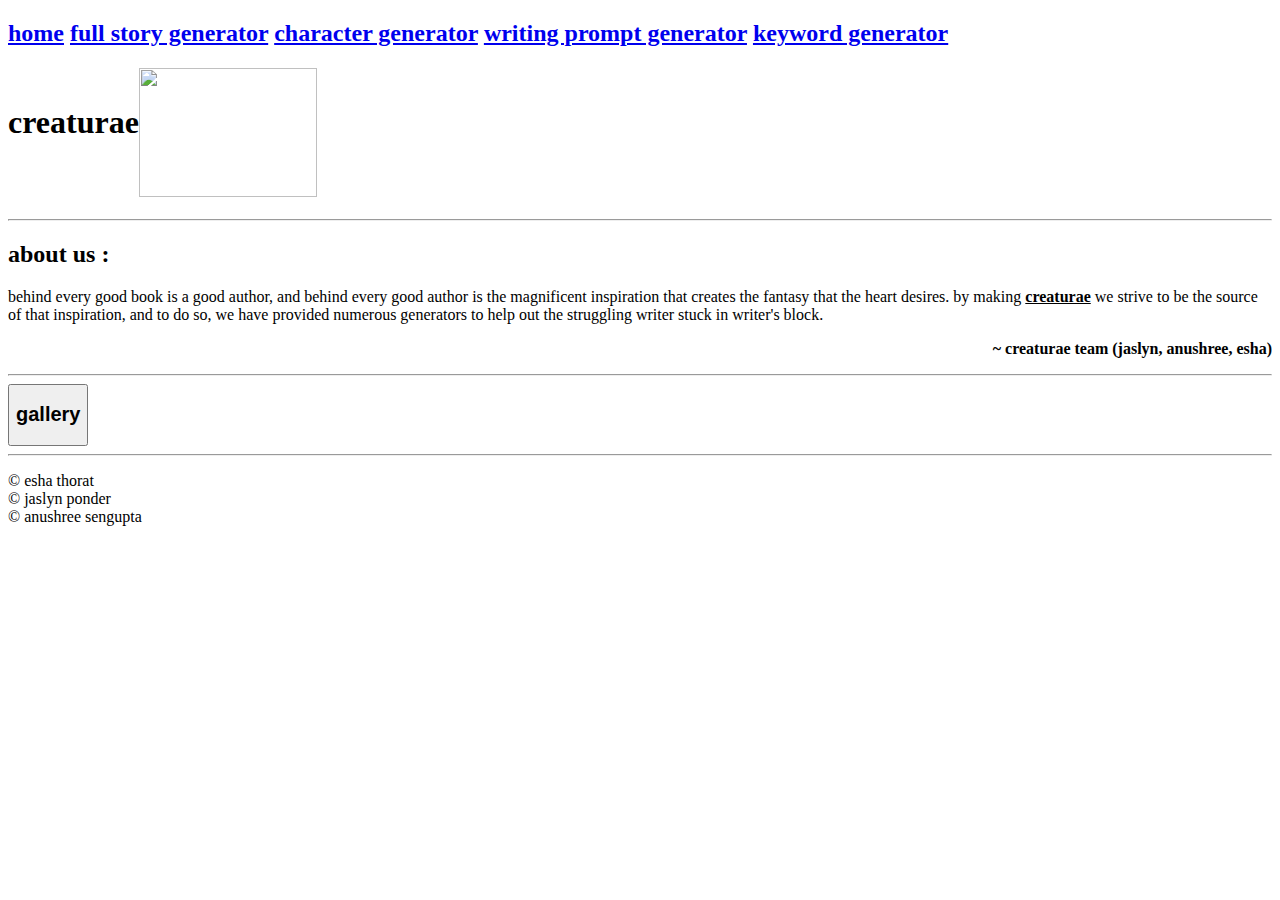
==== index.html @ a2e30add "Create index.html" ====
<!DOCTYPE html>
<html lang="en" dir="ltr">
  <head>
    <meta charset="utf-8">
    <link href="https://fonts.googleapis.com/css?family=Inconsolata|Montserrat|Unica+One&display=swap" rel="stylesheet">
    <link rel="stylesheet" type="text/css" href="creaturae.css">
    <script src="creaturae.js" type="text/javascript"></script>
      <link rel="icon" href="cresmalllogo.png">
    <title>creaturae</title>
  </head>
  <body>
    <div class= "navbar">
      <h2>
      <a class="active" href="home.html">home</a>
     <a href="allstory.html">full story generator</a>
     <a href="character.html">character generator</a>
     <a href="prompts.html">writing prompt generator</a>
     <a href="keyword.html">keyword generator</a>
   </h2>
  </div>
  <div class="main">
    <h1>creaturae<img class="b" src="theone.png" align="middle" width="178" height="129"></h1>
  </div>
  <hr>
  <div class="padding">
  <h2 class="h222">about us : </h2>

    <p>behind every good book is a good author, and behind every good author is the magnificent inspiration that creates the fantasy that the heart desires. by making <b><u> creaturae</u> </b>we strive to be the source of that inspiration, and to do so, we have provided numerous generators to help out the struggling writer stuck in writer's block.
      </p>
    <p align="right"><b>  ~ creaturae team (jaslyn, anushree, esha) </b>
  </p>
</div>
<hr>
<div class="center">
<button class="block" onclick="window.location.href = 'gallery.html';"><h2>gallery</h2></button>
</div>
<hr>
<p>© esha thorat<br>
  © jaslyn ponder<br>
© anushree sengupta</p>
  </body>
</html>
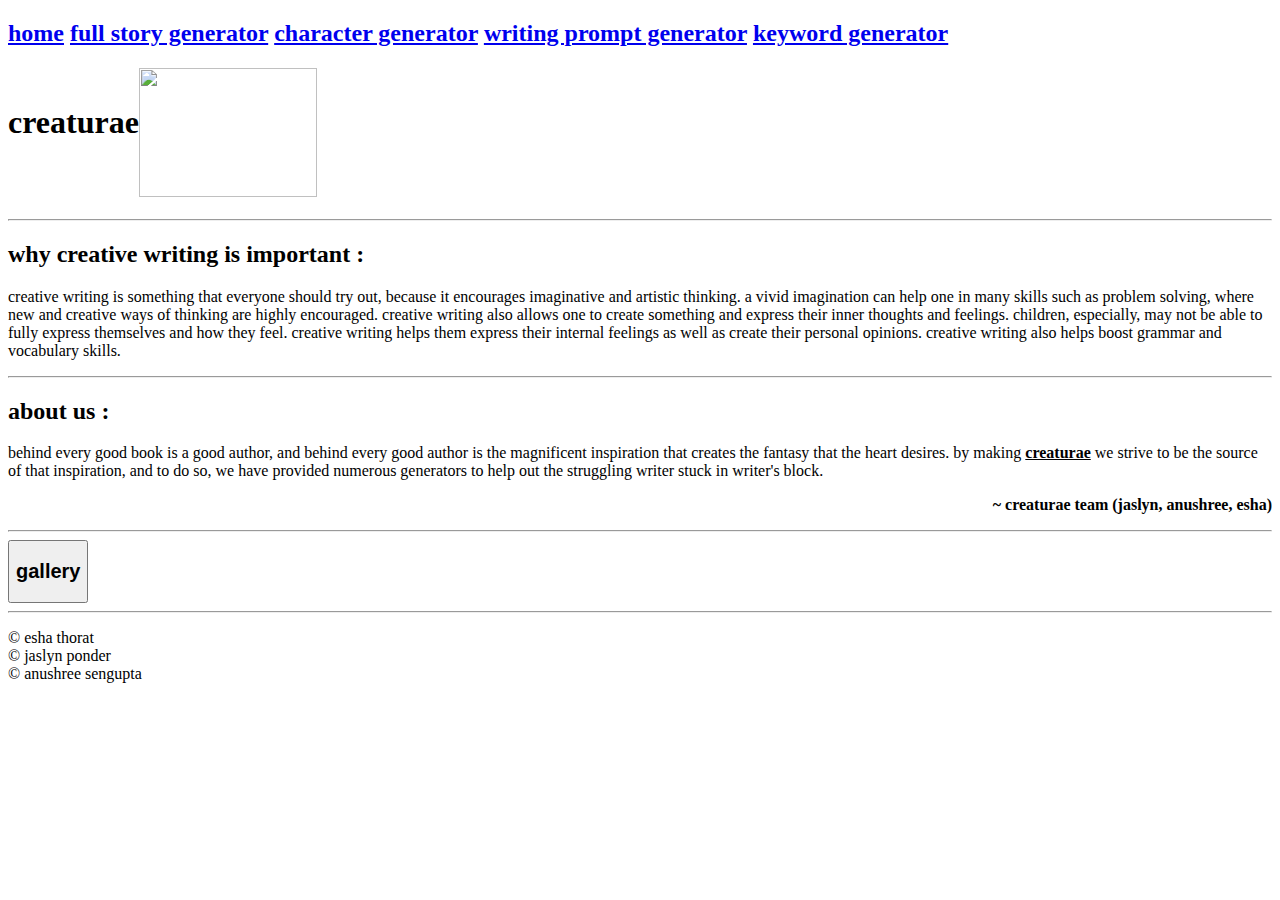
==== commit 3beb82a7: "Update index.html" ====
--- a/index.html
+++ b/index.html
@@ -23,6 +23,13 @@
   </div>
   <hr>
   <div class="padding">
+  <h2 class="h222">why creative writing is important : </h2>
+
+    <p>creative writing is something that everyone should try out, because it encourages imaginative and artistic thinking. a vivid imagination can help one in many skills such as problem solving, where new and creative ways of thinking are highly encouraged. creative writing also allows one to create something and express their inner thoughts and feelings. children, especially, may not be able to fully express themselves and how they feel. creative writing helps them express their internal feelings as well as create their personal opinions. creative writing also helps boost grammar and vocabulary skills.
+  </p>
+  </div>
+  <hr>
+  <div class="padding">
   <h2 class="h222">about us : </h2>
 
     <p>behind every good book is a good author, and behind every good author is the magnificent inspiration that creates the fantasy that the heart desires. by making <b><u> creaturae</u> </b>we strive to be the source of that inspiration, and to do so, we have provided numerous generators to help out the struggling writer stuck in writer's block.
@@ -31,6 +38,7 @@
   </p>
 </div>
 <hr>
+
 <div class="center">
 <button class="block" onclick="window.location.href = 'gallery.html';"><h2>gallery</h2></button>
 </div>
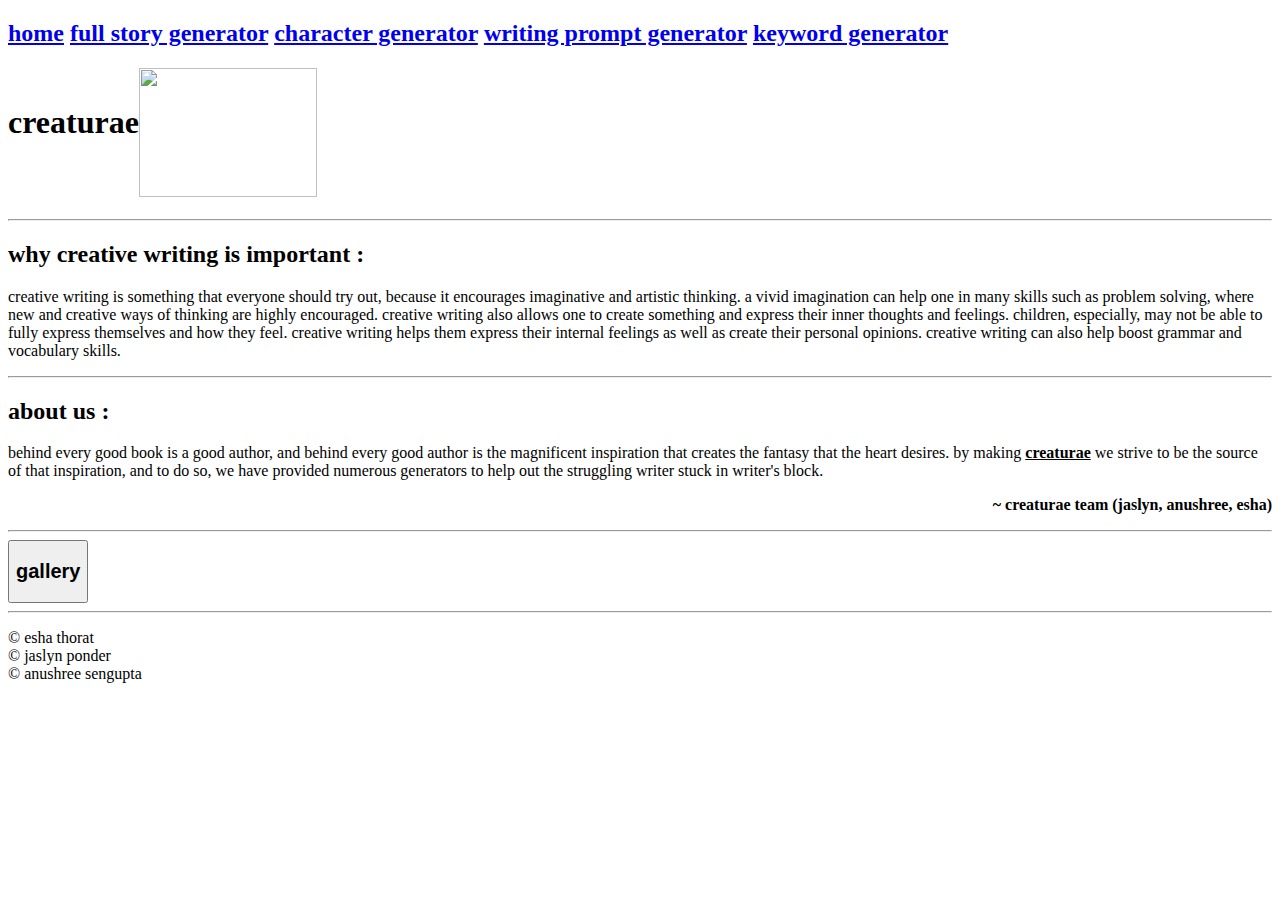
==== commit 0a5f42d3: "Update index.html" ====
--- a/index.html
+++ b/index.html
@@ -25,7 +25,7 @@
   <div class="padding">
   <h2 class="h222">why creative writing is important : </h2>
 
-    <p>creative writing is something that everyone should try out, because it encourages imaginative and artistic thinking. a vivid imagination can help one in many skills such as problem solving, where new and creative ways of thinking are highly encouraged. creative writing also allows one to create something and express their inner thoughts and feelings. children, especially, may not be able to fully express themselves and how they feel. creative writing helps them express their internal feelings as well as create their personal opinions. creative writing also helps boost grammar and vocabulary skills.
+    <p>creative writing is something that everyone should try out, because it encourages imaginative and artistic thinking. a vivid imagination can help one in many skills such as problem solving, where new and creative ways of thinking are highly encouraged. creative writing also allows one to create something and express their inner thoughts and feelings. children, especially, may not be able to fully express themselves and how they feel. creative writing helps them express their internal feelings as well as create their personal opinions. creative writing can also help boost grammar and vocabulary skills.
   </p>
   </div>
   <hr>
